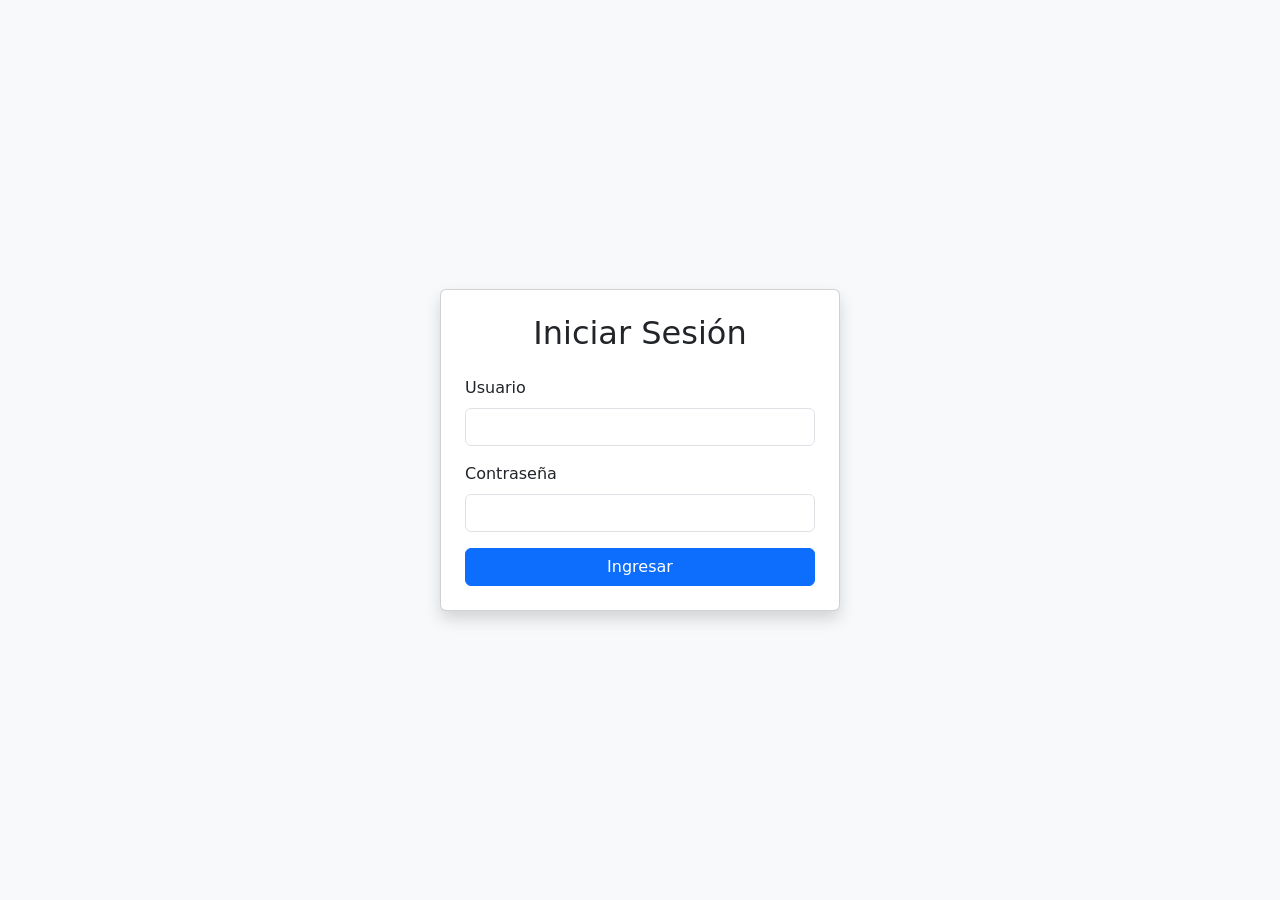
==== HTML/practica1/logintienda.html @ 291a14d2 "se agrego un nuevo proyecto" ====
<!DOCTYPE html>
<html lang="es">
<head>
    <meta charset="UTF-8">
    <meta name="viewport" content="width=device-width, initial-scale=1.0">
    <title>Login</title>
    <link href="https://cdn.jsdelivr.net/npm/bootstrap@5.3.0/dist/css/bootstrap.min.css" rel="stylesheet">
</head>
<body class="bg-light">
    <div class="container d-flex justify-content-center align-items-center vh-100">
        <div class="card p-4 shadow" style="width: 400px;">
            <h2 class="text-center mb-4">Iniciar Sesión</h2>
            <form action="procesar_login.php" method="POST">
                <div class="mb-3">
                    <label for="usuario" class="form-label">Usuario</label>
                    <input type="text" class="form-control" id="usuario" name="usuario" required>
                </div>
                <div class="mb-3">
                    <label for="contrasena" class="form-label">Contraseña</label>
                    <input type="password" class="form-control" id="contrasena" name="contrasena" required>
                </div>
                <button type="submit" class="btn btn-primary w-100">Ingresar</button>
            </form>
        </div>
    </div>

    <script src="https://cdn.jsdelivr.net/npm/bootstrap@5.3.0/dist/js/bootstrap.bundle.min.js"></script>
    
</body>
</html>
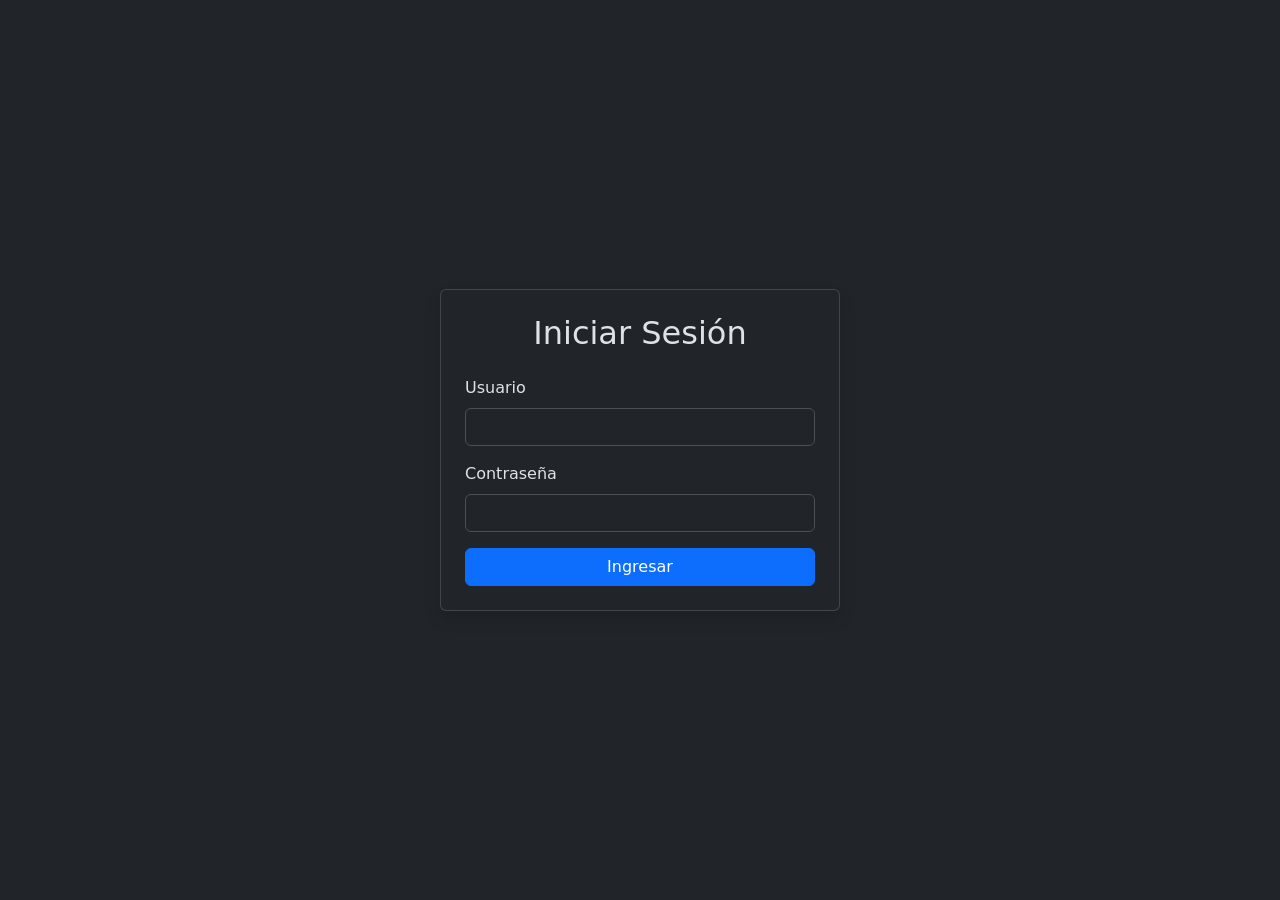
==== commit a3a66936: "se agrego logintienda, ejemplos, modifico index y ejemplocss" ====
--- a/HTML/practica1/logintienda.html
+++ b/HTML/practica1/logintienda.html
@@ -1,12 +1,12 @@
 <!DOCTYPE html>
-<html lang="es">
+<html lang="es" data-bs-theme="dark"> <!--habilitar el modo oscuro cambiando el atributo en la etiqueta-->
 <head>
     <meta charset="UTF-8">
     <meta name="viewport" content="width=device-width, initial-scale=1.0">
     <title>Login</title>
     <link href="https://cdn.jsdelivr.net/npm/bootstrap@5.3.0/dist/css/bootstrap.min.css" rel="stylesheet">
 </head>
-<body class="bg-light">
+<body class="bg-ligth">
     <div class="container d-flex justify-content-center align-items-center vh-100">
         <div class="card p-4 shadow" style="width: 400px;">
             <h2 class="text-center mb-4">Iniciar Sesión</h2>
@@ -23,7 +23,6 @@
             </form>
         </div>
     </div>
-
     <script src="https://cdn.jsdelivr.net/npm/bootstrap@5.3.0/dist/js/bootstrap.bundle.min.js"></script>
     
 </body>
